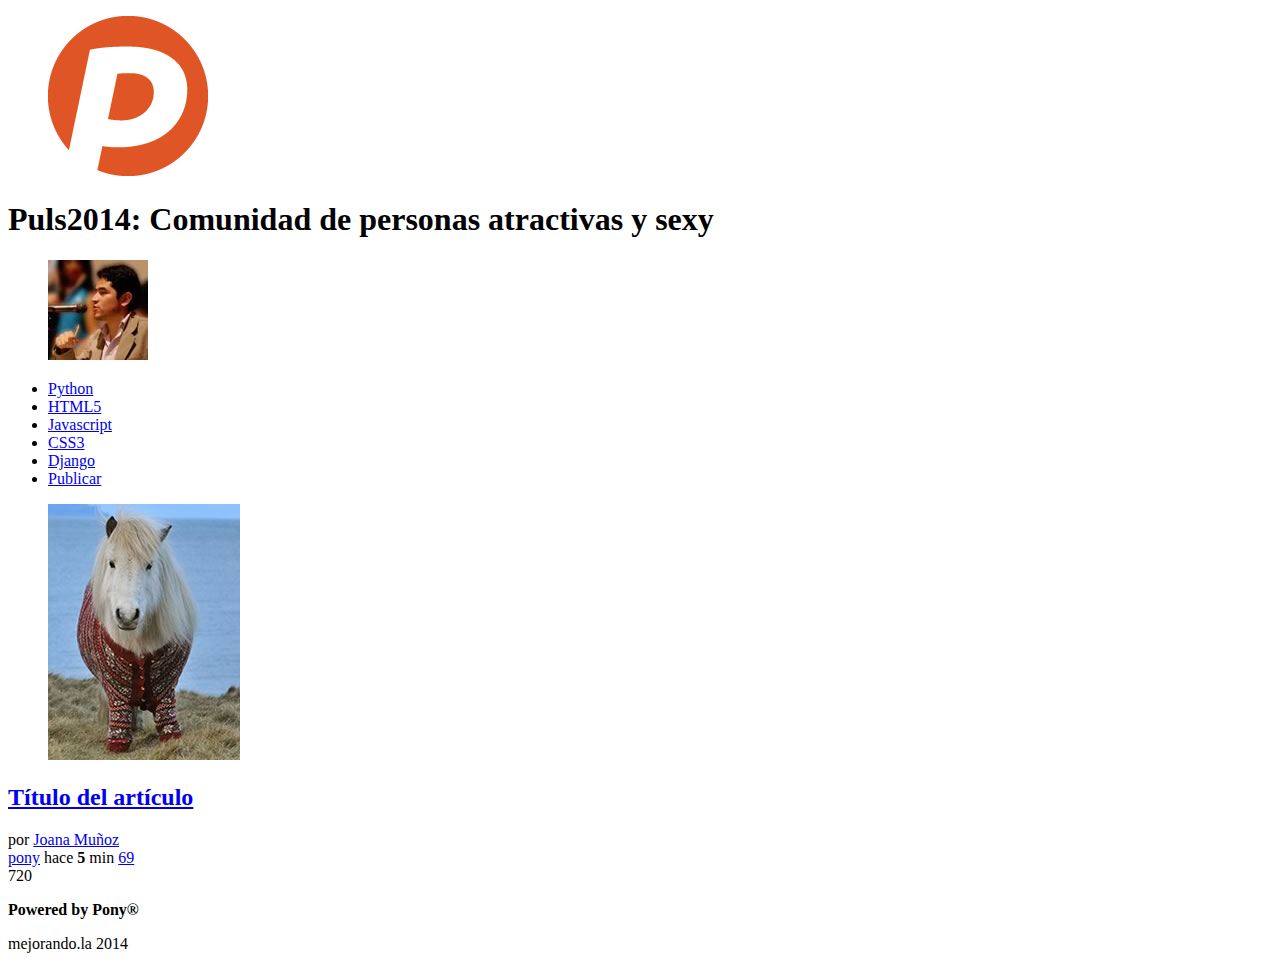
==== index.html @ f3b855bc "proyecto puls2014" ====
<!DOCTYPE html>
<html lang="es">
<head>
	<meta charset="utf-8" />
	<meta description="Proyecto de la primera generación del 2014 del curso de diseño web online" />
	<title>Puls2014: Comunidad de personas atractivas y sexy</title>
</head>
<body>
	<header>
		<figure id="logo">
			<img src="logo.png" />
		</figure>
		<h1>
			Puls2014: Comunidad de personas atractivas y sexy
		</h1>
		<figure id="avatar">
			<img src="avatar.jpg" />
		</figure>
	</header>
	<nav>
		<ul>
			<li><a href="#">Python</a></li>
			<li><a href="#">HTML5</a></li>
			<li><a href="#">Javascript</a></li>
			<li><a href="#">CSS3</a></li>
			<li><a href="#">Django</a></li>
			<li id="publicar_nav">
				<a href="#">Publicar</a>
			</li>
		</ul>
	</nav>
	<section id="contenido">
		<article class="item">
			<figure class="imagen_item">
				<img src="imagen.jpg" />
			</figure>
			<h2 class="titulo_item">
				<a href="#">
					Título del artículo
				</a>
			</h2>
			<div class="autor_item">
				por <a href="#">Joana Muñoz</a>
			</div>
			<div class="datos_item">
				<a href="#" class="tag_item">pony</a>
				<span class="fecha_item">
					hace <strong>5</strong> min
				</span>
				<a href="#" class="comentarios_item">69</a>
				<a href="#" class="guardar_item"></a>
			</div>
			<div class="votacion">
				<a href="#" class="up"></a>
				720
				<a href="#" class="down"></a>
			</div>
		</article>
	</section>
	<footer>
		<p>
			<strong>Powered by Pony®</strong>
		</p>
		<p>
			mejorando.la 2014
		</p>
	</footer>
</body>
</html>
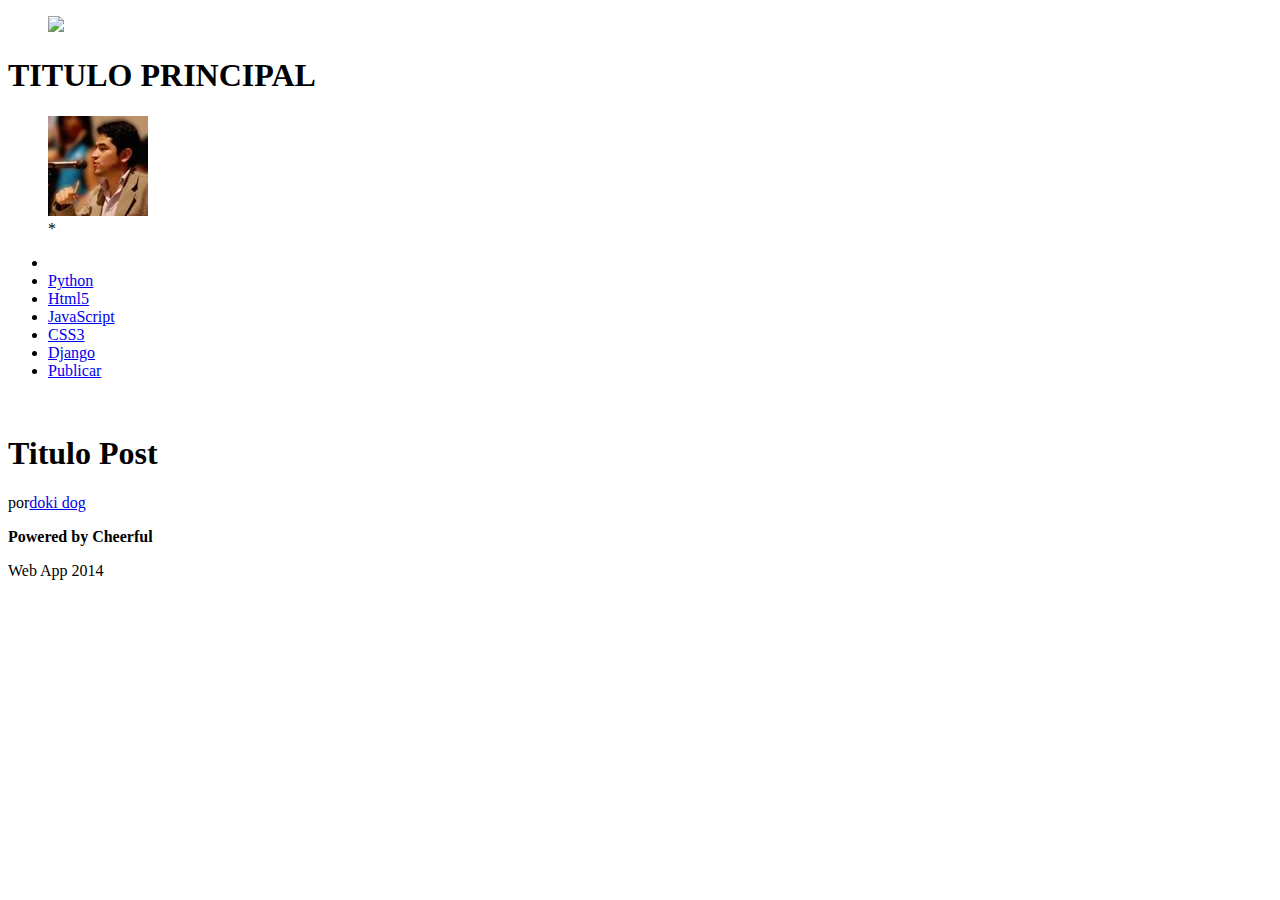
==== commit db21ac0b: "index de puls2014" ====
--- a/index.html
+++ b/index.html
@@ -1,83 +1,47 @@
-<!DOCTYPE html>
+<!doctype html>
 <html lang="es">
 <head>
-	<meta charset="utf-8" />
-	<meta description="Proyecto de la primera generación del 2014 del curso de diseño web online" />
-	<title>Puls2014: Comunidad de personas atractivas y sexy</title>
+	<meta charset="UTF-8"/>
+	<meta description="Primera Clase web 2014"/>
+	<title>Curso puls online 2014</title>
 </head>
 <body>
-	<header>
-		<figure id="logo">
-			<img src="logo.png" />
-		</figure>
-		<h1>
-			Puls2014: Comunidad de personas atractivas y sexy
-		</h1>
-		<figure id="avatar">
-			<img src="avatar.jpg" />
-		</figure>
-	</header>
-	<nav>
-		<ul>
+<header>
+	<figure id="logo.png">
+		<img src="logo"/>
+	</figure>
+	<h1>TITULO PRINCIPAL</h1>
+	<figure id="avatar">
+		<img src="avatar.jpg"/>
+		<figcaption>*</figcaption>
+	</figure>
+</header>
+<nav>
+	<ul>
+		<li id="flechita_nav"><a href="#"></a></li>
 			<li><a href="#">Python</a></li>
-			<li><a href="#">HTML5</a></li>
-			<li><a href="#">Javascript</a></li>
+			<li><a href="#">Html5</a></li>
+			<li><a href="#">JavaScript</a></li>
 			<li><a href="#">CSS3</a></li>
 			<li><a href="#">Django</a></li>
-			<li id="publicar_nav">
-				<a href="#">Publicar</a>
-			</li>
-		</ul>
-	</nav>
-	<section id="contenido">
-		<article class="item">
-			<figure class="imagen_item">
-				<img src="imagen.jpg" />
-			</figure>
-			<h2 class="titulo_item">
-				<a href="#">
-					Título del artículo
-				</a>
-			</h2>
-			<div class="autor_item">
-				por <a href="#">Joana Muñoz</a>
-			</div>
-			<div class="datos_item">
-				<a href="#" class="tag_item">pony</a>
-				<span class="fecha_item">
-					hace <strong>5</strong> min
-				</span>
-				<a href="#" class="comentarios_item">69</a>
-				<a href="#" class="guardar_item"></a>
-			</div>
-			<div class="votacion">
-				<a href="#" class="up"></a>
-				720
-				<a href="#" class="down"></a>
-			</div>
-		</article>
-	</section>
-	<footer>
-		<p>
-			<strong>Powered by Pony®</strong>
-		</p>
-		<p>
-			mejorando.la 2014
-		</p>
-	</footer>
+			<li id="publicar_nav"><a href="#">Publicar</a></li>
+		
+	</ul>
+</nav>
+<section>
+	<article>
+		<figure>
+			<img src=""/>
+		</figure>
+		<h1>Titulo Post</h1>
+		<p>por<a href="###">doki dog</a></p>
+
+	</article>
+
+</section>
+<footer>
+	<p><strong>Powered by Cheerful</strong></p>
+	<p>Web App 2014</p>
+</footer>	
 </body>
-</html>
-
-
-
-
-
-
-
-
-
-
-
-
-
-
+</html>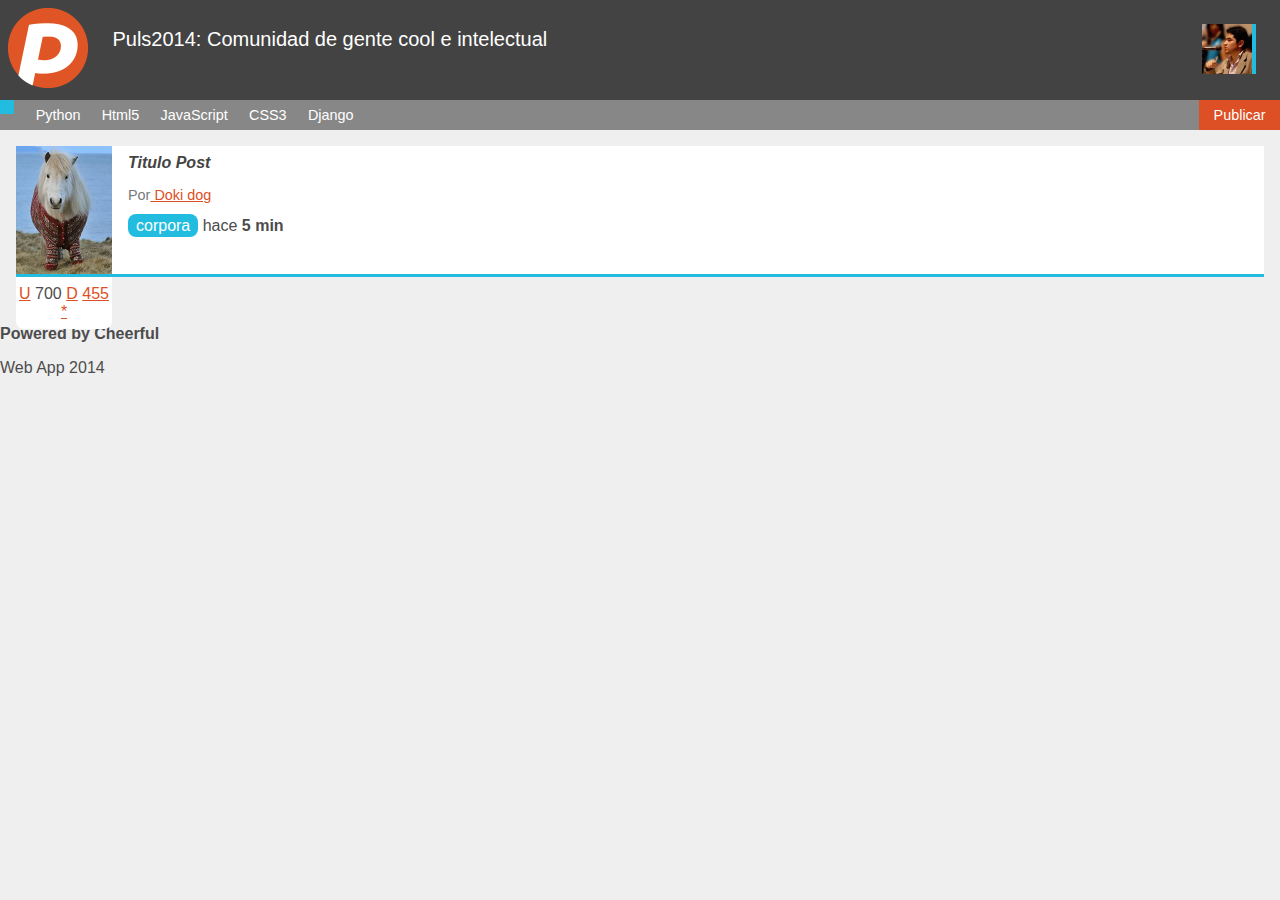
==== commit 464d3b10: "iconos" ====
--- a/index.html
+++ b/index.html
@@ -2,18 +2,22 @@
 <html lang="es">
 <head>
 	<meta charset="UTF-8"/>
-	<meta description="Primera Clase web 2014"/>
+	<meta name="description" content="Primera Clase web 2014"/>
 	<title>Curso puls online 2014</title>
+	<link rel="stylesheet" type="text/css" href="normalize.css"/>
+	<link rel="stylesheet" type="text/css" href="estilos.css">
 </head>
 <body>
 <header>
-	<figure id="logo.png">
-		<img src="logo"/>
+	<figure id="logo">
+		<img src="logo.png"/>
 	</figure>
-	<h1>TITULO PRINCIPAL</h1>
+	<h1>
+	Puls2014: Comunidad de gente cool e intelectual
+	</h1>
 	<figure id="avatar">
 		<img src="avatar.jpg"/>
-		<figcaption>*</figcaption>
+		<figcaption></figcaption>
 	</figure>
 </header>
 <nav>
@@ -24,17 +28,33 @@
 			<li><a href="#">JavaScript</a></li>
 			<li><a href="#">CSS3</a></li>
 			<li><a href="#">Django</a></li>
-			<li id="publicar_nav"><a href="#">Publicar</a></li>
-		
+			<li id="publicar_nav">
+			<a href="#">Publicar</a>
+		</li>
 	</ul>
 </nav>
-<section>
-	<article>
-		<figure>
-			<img src=""/>
+<section id="contenido">
+	<article class="item">
+		<figure class="imagen_item">
+			<img src="imagen.jpg"/>
 		</figure>
-		<h1>Titulo Post</h1>
-		<p>por<a href="###">doki dog</a></p>
+		<h2 class="titulo_item"><a href="#">Titulo Post</a></h2>
+		<p class="autor_item">
+			Por<a href="#"> Doki dog</a>
+		</p>
+		<div class="datos_item">
+			<a class="tag_item" href="#">corpora</a>
+			<span class="fecha_item">
+			hace <strong>5 min</strong>
+			</span>
+		</div>
+		<div class="votacion">
+			<a class="up" href="#">U</a>
+			700
+			<a class="down" href="#">D</a>
+			<a class="comentarios_item" href="#">455</a>
+			<a class="guardar_item" href="#">*</a>
+		</div>
 
 	</article>
 
--- a/estilos.css
+++ b/estilos.css
@@ -0,0 +1,168 @@
+@font-face {
+	font-family: 'icomoon';
+	src:url('fonts/icomoon.eot?jexext');
+	src:url('fonts/icomoon.eot?#iefixjexext') format('embedded-opentype'),
+		url('fonts/icomoon.woff?jexext') format('woff'),
+		url('fonts/icomoon.ttf?jexext') format('truetype'),
+		url('fonts/icomoon.svg?jexext#icomoon') format('svg');
+	font-weight: normal;
+	font-style: normal;
+}
+a
+{
+	color: #dd4f24;
+}
+body
+{
+	background: #EFEFEF;
+	color: #4c4c4c;
+	font-family: 'Source Sans Pro',arial;
+	font-size: 16px;
+	margin: 0;
+}
+header
+{
+	background: #434343;
+	color: white;
+	margin: 0;
+	padding: 0.5em;
+}
+header figure, header h1
+{
+	display: inline-block;
+	vertical-align: top;
+}
+header h1
+{
+	font-size: 20px;
+	font-weight: normal;
+	margin: 1em 0 0 1em;
+	width: 60%;
+}
+header #avatar
+{
+	margin: 1em 1em 0 0;
+	float: right;
+}
+header #avatar figcaption
+{
+	background: #22bce0;
+	display: inline-block;
+	float: right;
+	height: 50px;
+	padding: 0 2px;
+}
+header #avatar img
+{
+	float: left;
+	width: 50px;
+}
+header #logo img
+{
+	width: 80px;
+}
+nav
+{
+	background: #878787;
+	font-size: 0.9em;
+
+}
+nav ul 
+{
+	list-style: none;
+	margin: 0;
+	padding: 0;
+}
+nav ul li
+{
+	display: inline-block;
+	margin: 0 1.2em 0 0;
+	vertical-align: top;
+}
+nav ul li a
+{
+	color: white;
+	display: block;
+	padding:0.5em 0;
+	text-decoration: none;
+}
+nav ul li:hover
+{
+	background: #22bce0;
+}
+nav #flechita_nav
+{
+	background: #22bce0;
+}
+nav #flechita_nav a
+{
+	padding: 0.5em 0.5em;
+	text-decoration: none;
+}
+nav #publicar_nav
+{
+	float: right;
+	margin-right: 0;
+}
+nav #publicar_nav a
+{
+	background: #dd4f24;
+	padding: 0.5em 1em;
+	text-decoration: none;
+}
+#contenido
+{
+	margin: 1em;
+}
+#contenido .item
+{
+	background: white;
+	border-bottom: 3px #22bce0 solid;
+	position: relative;
+	margin-bottom: 3em;
+	min-height: 128px;
+}
+#contenido .item p
+{
+	color: #7a7a7a;
+	font-size: 0.9em;
+}
+#contenido .item .datos_item .tag_item
+{
+	background: #22bce0;
+	border-radius: 0.5em;
+	color: white;
+	padding: 0.2em 0.5em;
+	text-decoration: none;
+}
+#contenido .item .imagen_item
+{
+	float: left;
+	margin: 0 1em 0 0;
+}
+#contenido .item .imagen_item img
+{
+	width: 96px;
+}
+#contenido .item .titulo_item
+{
+	font-size: 1em;
+	font-style: italic;
+	padding: 0.5em 0.5em 0;
+}
+#contenido .item .titulo_item a
+{
+	color: #444;
+	text-decoration: none;
+}
+#contenido .item .votacion
+{
+	background: white;
+	border-radius: 0 0 0.5em 0.5em;
+	margin: 3px 0 0 0;
+	padding: 0.5em 0;
+	text-align: center;
+	position: absolute;
+	top: 100%;
+	width: 96px;
+}